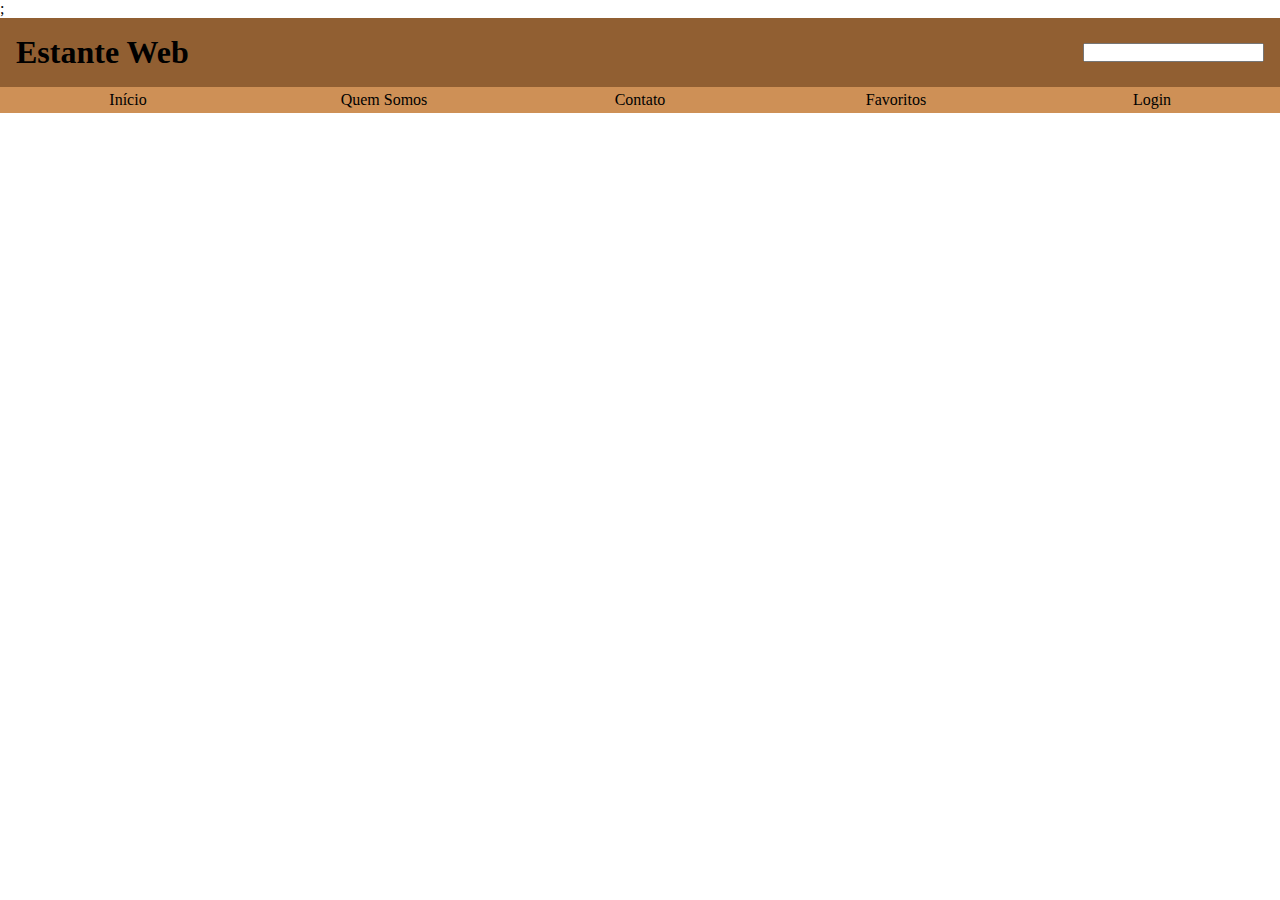
==== index.html @ 7f44be72 "Dei inicio ao projeto estante web (Html e CSS)" ====
<!DOCTYPE html>
<html lang="pt-br">
<head>
    <meta charset="UTF-8">
    <meta name="viewport" content="width=device-width, initial-scale=1.0">
    <title>Estante web</title>
    <link rel="stylesheet" href="style.css">; <!--Se conceta com CSS-->

</head>
<body>
    <header> <!--Cabeça-->
        <div class="logo-busca">
            <h1>Estante Web</h1> <!--Depois adciona a logo também-->
            <form action=""> <!--Formulário/ action: significa quem receberá-->
                <input type="search" name="busca" id="busca"> <!--type=especifica que tipo de processamento nesse caso é de busca/ name="busca: identifica o campo de entrada -->
            </form>

        </div>
    </header>
    <nav> <!--seção de navegação-->
        <a href="">Início</a> <!--links das seções-->
        <a href="">Quem Somos</a>
        <a href="">Contato</a>
        <a href="">Favoritos</a>
        <a href="">Login</a>

    </nav>
    
    <main></main> <!--principal-->
    <footer></footer> <!--rodapé-->
    
</body>
</html>
---- style.css ----
/* acessa o elemento root e cria variaveis globais(válida em todo o código) */
:root { /*paleta de cores*/
    --primaria: #915f32;
    --secundaria: #ce9056 ;
    --terciaria: #e1e6eb;
    --branco: white;
    --preto: black ;
}

*{ /*regras para todos*/
    margin:0; /*reseta a margem*/
    padding:0; /*reseta o padding*/
    box-sizing: border-box; /*calcula automaticmente as larguras considerando: conteúdo, bordas, margens e paddings*/
}

/* seleciona o header, coloca cor de fundo e um espaçamento interno */
header{
    background-color: var(--primaria);
    padding: 1rem; /*estudar o porque usar rem e não outras unidades de medida: 1rem equivale a 16px*/
}

/* seleciona o nav, coloca cor de fundo, muda o display para grid, cria uma grade em 5 colunas de largura igual, alinha o texto no centro da coluna, espaçamento interno, espaço entre as colunas e linhas do grid */
nav{
    background-color: var(--secundaria); /*define 5 colunas 1 linha*/
    display: grid; /*transforma o elemento em um contêiner de layout de grade*/
    grid-template-columns: repeat(5, 1fr);  /*define 5 colunas 1 linha*/
    text-align:center; /*alinha os textos*/
    padding: 0.25rem;
    gap: 0.5rem; /*espaçamento entre linhas e as colunas (outras duas formas de usar gap(grid-row-gap(linhas) ou grid-column-gap (colunas))*/
}

/* seleciona todos os links dentro de navs, remove a decoração dos links, muda a cor da letra e a exibição do ponteiro do mouse para uma mão */
nav a{
    text-decoration: none; /*tira o sublinhado dos links*/
    color: var(--preto); /*cor da letra dos links*/
    cursor: pointer; /*insere um ponteiro ao passar o mouse no link*/
}

/* qualque item com essa classe muda o display para flex, coloca o espaço vazio da horizontal no meio dos elementos, alinha os itens na vertical com base no seu centro */
.logo-busca{
    display: flex; /*transforma os elemento em um contêiner flexível*/
    justify-content: space-between; /*alinha os itens ao longo do eixo principal com espaço entre eles.*/
    align-items: center; /*alinha os itens ao centro de cima pra baixo (verticalmente) */
}
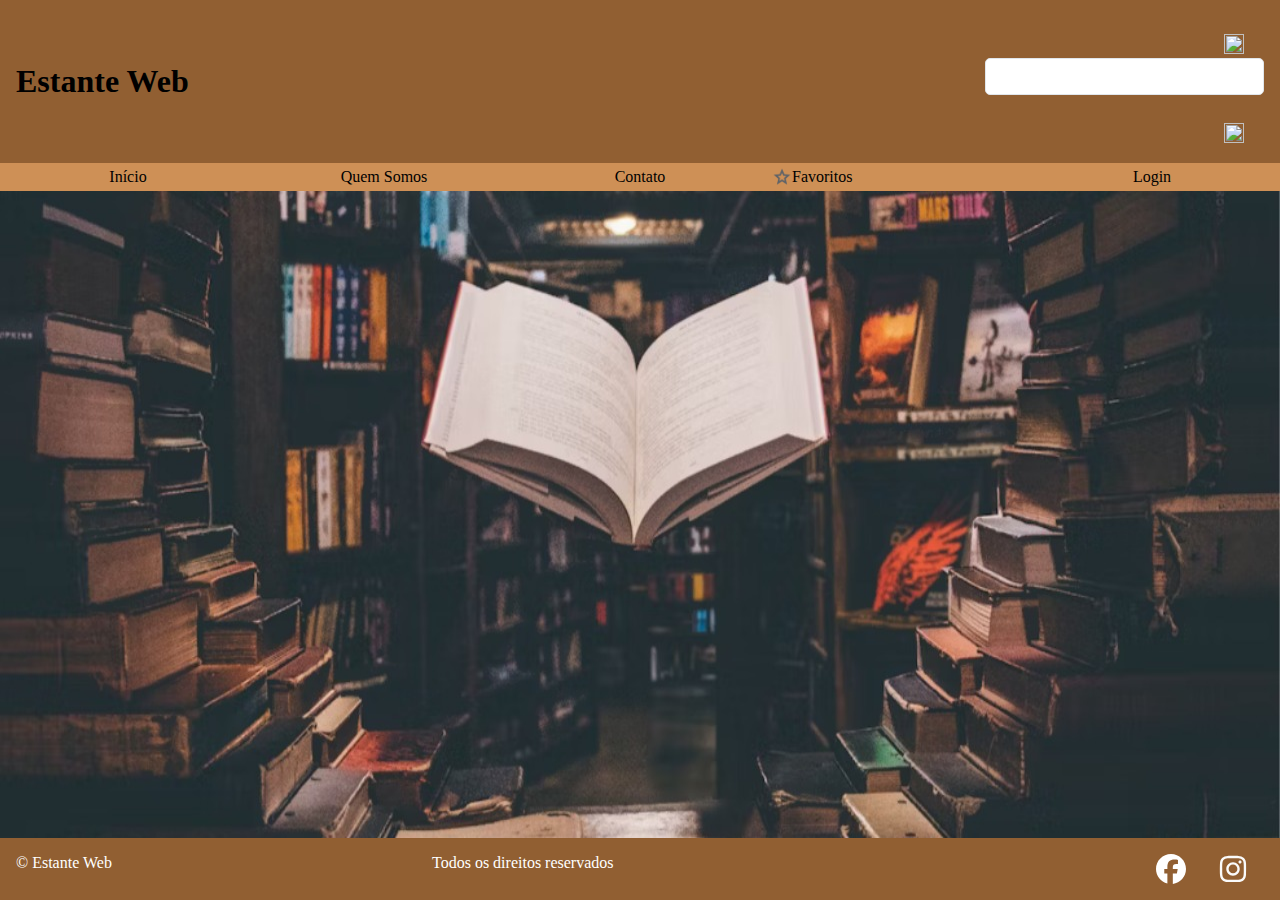
==== commit 19cbc115: "fiz algumas modificações" ====
--- a/index.html
+++ b/index.html
@@ -4,7 +4,7 @@
     <meta charset="UTF-8">
     <meta name="viewport" content="width=device-width, initial-scale=1.0">
     <title>Estante web</title>
-    <link rel="stylesheet" href="style.css">; <!--Se conceta com CSS-->
+    <link rel="stylesheet" href="css/style.css"> <!--Se conceta com CSS-->
 
 </head>
 <body>
@@ -12,22 +12,47 @@
         <div class="logo-busca">
             <h1>Estante Web</h1> <!--Depois adciona a logo também-->
             <form action=""> <!--Formulário/ action: significa quem receberá-->
-                <input type="search" name="busca" id="busca"> <!--type=especifica que tipo de processamento nesse caso é de busca/ name="busca: identifica o campo de entrada -->
+<!-- Depois apago -->
+                <div class="caixa_busca">
+                    <div class="icone">
+                        <img src="imgs/lupa.png" alt="" width="20px" height ="20px"> 
+                    </div>
+                    <input  type="search" name="busca" id="busca" >
+                    <div class="icone">
+                        <img src="imgs/microfone.png" alt="" width="20px" height ="20px">
+                    </div>
+                </div>
+
+                <!--type=especifica que tipo de processamento nesse caso é de busca/ name="busca: identifica o campo de entrada -->
             </form>
 
         </div>
     </header>
     <nav> <!--seção de navegação-->
-        <a href="">Início</a> <!--links das seções-->
-        <a href="">Quem Somos</a>
-        <a href="">Contato</a>
-        <a href="">Favoritos</a>
-        <a href="">Login</a>
+        <a href="index.html">Início</a> <!--links das seções-->
+        <a href="views/quem_somos.html">Quem Somos</a>
+        <a href="views/contato.html">Contato</a>
+        <a href="views/favoritos.html" class="alinhar"><img src="imgs/star.png" alt="" width="20px" height ="20px">Favoritos</a>
+        <a href="views/login.html">Login</a>
 
     </nav>
     
-    <main></main> <!--principal-->
-    <footer></footer> <!--rodapé-->
+    <main id="index">
+
+    </main> <!--principal-->
+    
+    <footer>
+        <div id="copy">
+            &copy; Estante Web
+        </div>
+        <div>
+            Todos os direitos reservados
+        </div>
+        <div class="img-fim">
+            <img src="imgs/facebook.svg"alt="" width="30px" height="30px">
+            <img src="imgs/instagram.svg"alt="" width="30px" height="30px">
+        </div>
+    </footer> <!--rodapé-->
     
 </body>
 </html>--- a/css/style.css
+++ b/css/style.css
@@ -0,0 +1,731 @@
+/* acessa o elemento root e cria variaveis globais(válida em todo o código) */
+:root { /*paleta de cores*/
+    --primaria: #915f32;
+    --secundaria: #ce9056 ;
+    --terciaria: #e1e6eb;
+    --branco: white;
+    --preto: black ;
+}
+
+*{ /*regras para todos*/
+    margin:0; /*reseta a margem*/
+    padding:0; /*reseta o padding*/
+    box-sizing: border-box; /*calcula automaticmente as larguras considerando: conteúdo, bordas, margens e paddings*/
+}
+/* apagar todos esse codigos depois */
+/* .input_busca{
+    background-color: var(--primaria);
+    border:2px solid var(--preto);
+    border-radius: 50px;
+    width: 250px;
+} */
+
+/* .caixa_busca{
+    height: 45px;
+    display:flex;
+    align-items: center;
+    border: 1px solid var(--preto);
+    padding: 10px;
+    margin:5px;
+    border-radius: 50px;
+} */
+/* .caixa_busca input{
+    /border:none;
+    outline: none;
+    flex:1;
+    padding: 10px;
+    border-radius: 24px; 
+} */
+/* .caixa_busca .icone{
+    cursor:pointer;
+    /* margin-left: 10px; 
+    /* display:flex;
+    align-items: center; 
+} */
+
+/* .caixa_busca .icone img{
+    width: 20px;
+    height: 20px;
+    display:flex;
+    align-items: center;
+} */
+/* .caixa_busca{
+    margin:0px;
+    display:flex;
+    align-items: center;
+} */
+
+
+/* seleciona o header e o footer, coloca cor de fundo e um espaçamento interno */
+header, footer{
+    background-color: var(--primaria);
+    padding: 1rem; /*estudar o porque usar rem e não outras unidades de medida: 1rem equivale a 16px*/
+}
+
+/* seleciona o nav, coloca cor de fundo, muda o display para grid, cria uma grade em 5 colunas de largura igual, alinha o texto no centro da coluna, espaçamento interno, espaço entre as colunas e linhas do grid */
+nav{
+    background-color: var(--secundaria); /*define 5 colunas 1 linha*/
+    display: grid; /*transforma o elemento em um contêiner de layout de grade*/
+    grid-template-columns: repeat(5, 1fr);  /*define 5 colunas 1 linha*/
+    text-align:center; /*alinha os textos*/
+    padding: 0.25rem;
+    gap: 0.5rem; /*espaçamento entre linhas e as colunas (outras duas formas de usar gap(grid-row-gap(linhas) ou grid-column-gap (colunas))*/
+    align-items: center;
+}
+
+/* seleciona todos os links dentro de navs, remove a decoração dos links, muda a cor da letra e a exibição do ponteiro do mouse para uma mão */
+nav a{
+    text-decoration: none; /*tira o sublinhado dos links*/
+    color: var(--preto); /*cor da letra dos links*/
+    cursor: pointer; /*insere um ponteiro ao passar o mouse no link*/
+}
+
+nav a:hover{
+    background-color: var(--primaria); 
+    color: var(--branco); 
+}
+
+/* qualque item com essa classe muda o display para flex, coloca o espaço vazio da horizontal no meio dos elementos, alinha os itens na vertical com base no seu centro */
+.logo-busca{
+    display: flex; /*transforma os elemento em um contêiner flexível*/
+    justify-content: space-between; /*alinha os itens ao longo do eixo principal com espaço entre eles.*/
+    align-items: center; /*alinha os itens ao centro de cima pra baixo (verticalmente) */
+}
+
+body{
+    display:flex;
+    flex-direction: column; /* os itens são organizados em uma única coluna, do topo para o fundo do container.*/
+    min-height: 100vh; /*O valor 100vh significa que o container terá no mínimo a altura da tela inteira do dispositivo do usuário  (vh significa "viewport height", ou altura da janela de visualização).*/
+}
+
+main{
+    
+    flex-grow: 1;
+    background-color: var(--terciaria);
+    
+}
+
+#index{
+    background-image: url("../imgs/biblioteca.jpg");
+    background-repeat: no-repeat;
+    background-position: center center;
+    background-size: 100% 100%;
+}
+
+footer{
+    display: grid;
+    grid-template-columns: repeat(3, 1fr);
+    color: var(--branco);
+    
+}
+
+#copy{
+    text-align: start;
+}
+
+.alinhar{
+    display: flex;
+    align-items: center;
+    /* background-color:aqua; */
+}
+
+.img-fim{
+    display: flex;
+    justify-content: end;
+}
+.img-fim img{ /*toda a imagem da classe img-fim*/
+    margin: 0 1rem;
+}
+
+/* QUEM SOMOS */
+.centralizar_main{
+    display:flex;
+    flex-direction: column;
+    justify-content:center;
+    align-items:center;
+    margin:0;
+    text-align: center;
+    
+}
+
+.centralizar_container{
+    max-width: 650px;
+    padding: 30px;   
+}
+
+.centralizar_titulo_q_somos{
+    background-color: var(--primaria);
+    width: 250px;
+    margin-top:40px;
+    margin-bottom: 5px;
+}
+
+.titulo_q_somos{
+    padding: 3px;
+}
+
+.text_q_somos{
+    margin-bottom: 40px;
+    font-size: 25px;
+}
+
+.footer{
+    margin-top: 50px;
+}
+
+/* CONTATO */
+.alinhar_horizontalmente{  /*alinha os elementos horizontalmente*/
+    width:600px;
+    margin:0px;
+    padding:0px;
+    display:flex;
+    justify-content: center; /*não apagar*/
+}
+
+.logo_r_social{ /*redimensionar a logo das redes sociais*/
+    height: 40px;
+    width: 40px;
+    padding:5px;
+    margin:10px;
+    background-color: var(--primaria);
+    border-radius:50%;
+}
+
+.alinhar_horizontalmente a{ /*alinho os icones em coluna*/
+    display:flex;
+    align-items: center;
+    text-decoration:none;
+    color:black;
+    font-size:30px;
+}
+
+/*FAVORITAR*/
+.alinhar_barra_Lateral{
+    display: flex;
+    margin-top: 30px;
+    padding:0;
+}
+
+.barra_Lateral{
+    background-color:var(--secundaria);
+    width: 200px; /*largura*/
+    padding: 20px;
+    height: 365px;
+    position:fixed; /*deixar a barra fixada*/
+    border-top-right-radius: 25px;
+}
+
+.barra_Lateral a{
+    /* display: block;  */
+    padding: 10px;
+    text-decoration: none; 
+    color:var(--preto); 
+    font-size: 15px;
+    display:flex;
+}
+
+.block_categorias{
+    background-color: var(--terciaria);
+    border: 1px solid #9b9191;
+    margin:5px;
+    padding:5px; 
+}
+
+.barra_Lateral a:hover{
+    background-color: var(--primaria); 
+    color: var(--branco); 
+}
+
+.box_books{
+    background-color: var(--secundaria); 
+    margin-left: 220px; /*ajustar a margem a esquerda */
+    width: 1100px; /*estudar e por responsividades aqui*/
+    margin-right: 50px; /*ajustar a margem a direita */
+    display:flex;
+    justify-content:center;
+    height: 100%; 
+    color: var(--terciaria);
+    align-items:center;  
+    border-top-left-radius: 20px; /*não estava funcionando o border-top*/
+    border-top-right-radius: 20px;
+}
+
+/* .centralizar_icone_mais img{
+    display:flex;
+    width: 100%;
+    flex-direction:column;
+    justify-content:center;
+    
+} */
+/* .centralizar_icone_mais img:hover{
+    transform: scale(1.3); /* Aumenta o ícone em 20% 
+    filter: brightness(1.5); /* Aumenta o brilho, simulando uma mudança de cor 
+    
+} */
+
+
+.text_biblioteca_vazia{
+    font-size:18px;
+    color: var(--terciaria);
+}
+
+
+/* ---------- LOGIN ------------ */
+/* Conteiner para por o formulario */
+.box_login {
+    
+    background-color: var(--secundaria);
+    padding: 20px;
+    border-radius: 25px;
+    border:1px solid var(--preto);
+    width: 300px;
+    height: 300px;
+}
+
+
+/* Formatações padrão */
+form {
+    display: flex;
+    flex-direction: column;
+}
+
+label {
+     margin: 10px 0 5px; /*margem superior/esquerda-direita/superior*/ 
+}
+
+input {
+    padding: 10px; 
+    margin-bottom: 10px; 
+    border: 1px solid var(--terciaria); 
+    border-radius: 5px; 
+    width:100%;
+    
+}
+
+.botao_entrar{
+    padding: 10px; 
+    background-color:var(--primaria); 
+    color: var(--branco); 
+    border: none;
+    border-radius: 5px; 
+    cursor: pointer; 
+    margin-left: 60px;
+    margin-right: 60px;
+    margin-top:15px;
+    margin-bottom: 6px;;
+}
+/* Alinhamento das labeis */
+.alinha_label{
+    display:flex;
+    text-align: left;
+}
+
+.esqueceu_senha{
+    margin-top: 10px;
+}
+
+.cadastro-link  {
+    margin-top: 30px;
+}
+
+
+  
+/*---------- CADASTRO USUARIO ------------*/
+.box_cadastro {
+    
+    background-color: var(--secundaria);
+    padding: 20px;
+    border-radius: 25px;
+    border:1px solid var(--preto);
+    width: 400px;
+    height: 500px;
+}
+
+a{
+    color: var(--preto); 
+}
+a:hover {
+    color: blue;
+}
+
+.login-link  {
+    margin-top: 20px;
+    margin-bottom:40px;
+}
+
+.privacidade_link{
+    font-size:15px;
+}
+
+/* Upload de foto de usuario */
+.foto_input{
+    display: none; /* Esconde o input file real */
+    
+}
+.foto_upload{
+    background-color: #f0f0f0;
+    padding: 8px; 
+    cursor: pointer; 
+    border-radius: 5px; 
+   
+}
+/* ---------- Perfil Usuário -----------*/
+
+
+
+
+
+
+
+
+/* ---------EDITAR LIVROS e ADICIONAR LIVRO ---------- */
+   /* Container Editar livros */
+
+
+.box_adm { /*container*/
+    background-color: var(--secundaria);
+    /* padding: 20px;  */
+    /* width: 50%; */
+    
+}
+.titulo {  /*corrigir depois*/
+   
+    width: 100%;
+    height: 60px;
+    margin: 0px;
+    padding: 0px;
+    background-color: var(--primaria);
+    border-radius: 5px;
+}
+.titulo h2 {
+    margin: 0px;
+    display: inline-block; /*Elementos inline-block podem ficar lado a lado, respeitando o fluxo do texto.*/
+    margin-left: 55px;
+    margin-top:20px;
+   
+}
+.icone {
+    /* Float:right; faz com que o elemento se mova à direita dentro de seu contêiner pai. Quando aplicada a um elemento, ela faz com que o elemento "flutue" à direita, permitindo que outros elementos de texto ou inline fiquem ao lado dele, preenchendo o espaço à esquerda.*/
+    float: right; 
+    margin-right: 20px;
+    margin-top:18px; 
+}
+
+.icone:hover{
+    background-color: var(--secundaria);
+    border-radius: 100%;
+   
+}
+
+.form_adm_livro{
+   display:flex;
+   
+
+}
+
+.input{
+   
+    width: 70%;
+    padding-right: 10px;
+    padding-top:10px;
+    padding-bottom: 10px;
+    display:flex;
+    align-items: flex-end;
+    flex-direction: column;
+}
+
+.input input {
+    background-color: var(--primaria);
+    border:none;
+}
+
+.input select {
+    border-radius:3px;
+    background-color: var(--primaria);
+    height: 35px;
+    color: var(--branco);
+    border:none;
+} 
+
+.input input::placeholder{
+    color: var(--branco);
+}
+/* sinopse */
+.sinopse{
+
+    padding:10px;
+}
+
+.sinopse textarea{
+    background-color: var(--primaria);
+    text-align: center;
+    border-radius:5px;
+    border:none;
+    
+}
+.sinopse textarea::placeholder{
+    color: var(--branco);
+   
+}
+
+.upload_livro{
+    
+    background-color: #9b9191;
+    /* padding:10px; */
+    width: 136px;
+    height: 136px;
+    padding:10px;
+    margin:10px;
+    display:flex;
+    align-items: center;
+    align-items: center;
+    flex-direction: column; 
+    
+}
+
+.upload_livro label{
+    
+    width: 100px;
+    height: 200px;
+    display:flex; 
+    text-align: center;  
+    align-items: center;
+    flex-direction: column; 
+    justify-content: center;   
+}
+
+/* .upload_livro input{
+    display:none;
+    cursor: pointer;
+} */
+ 
+.upload_livro input {
+    display:none;
+    
+}
+
+.livro_input{
+    cursor: pointer; /* Isso muda o cursor para um ponteiro (mãozinha) */
+}
+
+.buttoes button {
+    background-color: var(--primaria);
+    color: var(--branco);
+    cursor: pointer;
+}
+.buttoes button:hover {
+    filter: brightness(0.9);
+}
+    
+
+/* GERENCIAR LIVRO */
+.box_gerenciar_livros{
+    background-color:var(--secundaria);
+    border-radius:10px;
+}
+
+.box_gerenciar_livros .buttoes_vertical{
+    display:flex;
+    justify-content: center;
+    align-items: center;
+}
+.titulo_container{
+   display:flex;
+   border-radius:10px;
+   justify-content: space-around;
+   align-items: center;
+   padding: 10px;
+   margin:0px;
+   background-color: var(--primaria);
+   /* border-radius: 5px; */
+   
+}
+
+.buttoes_vertical{ /*DEPOIS MUDO ISSO PARA ALINHAR VERTICAL*/
+    display:flex;
+    flex-direction: column;
+    width: 350px;
+    height: 150px;
+}
+.buttoes_vertical button:hover{
+    filter: brightness(0.9);
+}
+
+.titulo_container a img:hover{
+    border-radius:50%;
+    background-color: var(--secundaria);
+}
+
+.botoes_gerenciar_livros{
+    background-color: var(--primaria); 
+    color: var(--branco);
+    width: 50%;
+    border: none;
+    padding: 10px 20px; 
+    border-radius: 5px;
+    cursor: pointer;
+    margin-bottom: 10px;
+    margin-top: 10px;  
+}
+
+/* ---------PERFIL  ---------- */
+.box_perfil{
+    background-color: var(--secundaria);
+    width: 500px;
+    display:flex;
+    align-items: center;
+    
+}
+.box_perfil .alinhar_coluna_esquerda{
+   display:flex;
+   flex-direction: column;
+   width: 300px;
+   /* background-color:aqua; */
+  
+}
+/* .alinhar_coluna_esquerda img{
+    display:flex;
+
+} */
+.alinhar_coluna_esquerda p{
+    margin-bottom:30px;
+    
+}
+/* .alinhar_coluna_esquerda{
+    display:flex;
+    height: 100%;
+    /* align-items: center; 
+    
+} */
+.botao_container{
+    display: flex;
+    justify-content: space-evenly;
+    width: 100%;
+}
+.botoes_gerenciar{
+    background-color: var(--primaria); 
+    color: var(--branco);
+    border: none;
+    padding: 5px 5px; 
+    border-radius: 5px;
+    cursor: pointer;
+    margin-bottom: 10px;
+    margin-top: 10px;
+
+}
+
+.alinhar_coluna_esquerda button {
+    display:flex;
+   
+    justify-content: center;
+    justify-content: space-between;
+}
+.box_perfil .alinhar_coluna_direita{
+
+    width: 300px;
+    display:flex;
+    flex-direction: column;
+    /* background-color:aqua; */
+    
+ }
+
+ .alinhar_coluna_direita input{
+    display:flex;
+    align-self: center;
+ }
+.alinhar_coluna_direita button{
+    display:flex;
+    align-self:center;
+    text-align:center;
+}
+
+ .alinha_text_esquerda{
+    text-align: start;
+    margin-bottom:5px;
+ }
+
+ .moldura_perfil{
+    width: 150px;
+    height: 150px;
+    padding:10px;
+    background-color: var(--preto);
+    border-radius: 50%;
+    display: flex;
+    justify-content: center;
+    align-items: center;
+    font-size: 0.9em;
+    color: var(--preto);
+    margin: 0 auto 20px auto;
+    
+    /* position: relative; */
+    cursor: pointer;
+ }
+.botao_gravar{
+    background-color: var(--primaria); 
+    color: var(--branco);
+    border: none;
+    padding: 10px 20px; 
+    border-radius: 5px;
+    cursor: pointer;
+    margin-bottom: 10px;
+    margin-top: 10px;
+
+}
+
+
+ .input_file{
+    display:none;
+ }
+
+ /*---------- GERENCIAR CATEGORIAS ---------*/
+
+  .box_titulo {
+    background-color: var(--primaria); 
+    width: 400px; 
+    padding: 10px; 
+    border-radius: 10px; 
+    display: flex;
+    justify-content: space-between;
+    align-items: center;
+      
+} 
+
+.alinhar_esquerda {
+    display: flex;
+    align-items: center; 
+}
+
+
+.botao_adicionar{
+    background-color: var(--secundaria); 
+    color: var(--branco);
+    border: none;
+    padding: 10px 20px; 
+    border-radius: 5px;
+    cursor: pointer;
+   
+}
+
+ .box_gerenciar_categorias{
+    background-color:var(--secundaria);
+    border-radius:10px;
+    height: 400px;
+    width: 400px;
+} 
+
+ .alinhar_categorias_adicionadas{
+    display:flex;
+    justify-content:center;
+} 
+
+.categorias_adicionadas{
+    border-radius: 20px;
+    border: solid 2px var(--preto);
+    margin:10px;
+    background-color:var(--branco);
+    height: auto;
+    width: 80%;
+    display:flex;
+    justify-content:flex-end;
+} 
+
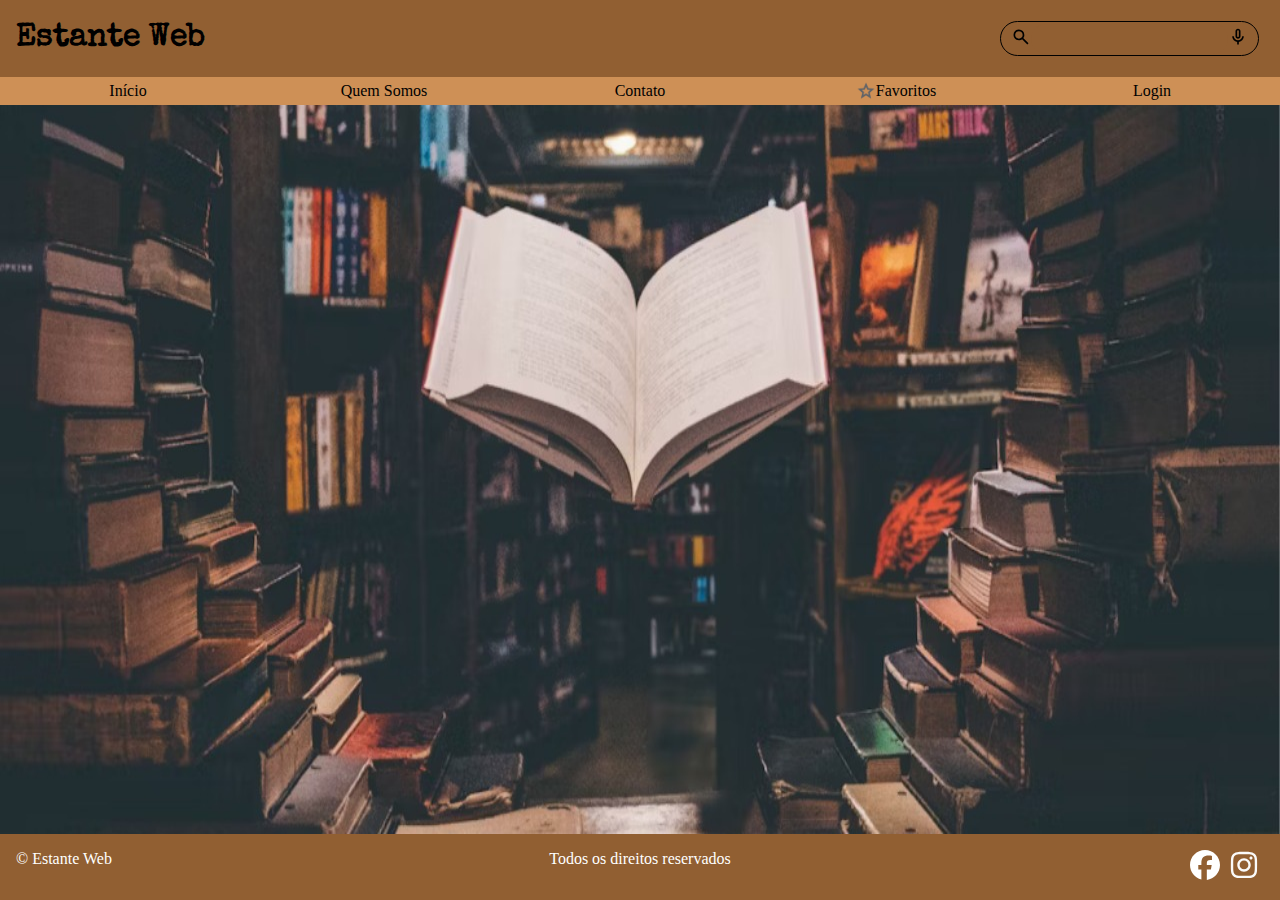
==== commit 37a28a22: "atualizei o campo pesquisa e adicionei a fonte" ====
--- a/index.html
+++ b/index.html
@@ -5,21 +5,27 @@
     <meta name="viewport" content="width=device-width, initial-scale=1.0">
     <title>Estante web</title>
     <link rel="stylesheet" href="css/style.css"> <!--Se conceta com CSS-->
+    <!--Importando a letra Special elite-->
+    <style>
+        @import url('https://fonts.googleapis.com/css2?family=Special+Elite&display=swap');
+    </style>
 
 </head>
 <body>
     <header> <!--Cabeça-->
         <div class="logo-busca">
-            <h1>Estante Web</h1> <!--Depois adciona a logo também-->
+            <h1 class ="fonte_special_elite">Estante Web</h1> <!--Depois adciona a logo também-->
             <form action=""> <!--Formulário/ action: significa quem receberá-->
 <!-- Depois apago -->
                 <div class="caixa_busca">
-                    <div class="icone">
-                        <img src="imgs/lupa.png" alt="" width="20px" height ="20px"> 
+                    <div class="icone_pesquisa">
+                        <img src="imgs/busca.svg" alt="" width="20px" height ="20px"> 
                     </div>
-                    <input  type="search" name="busca" id="busca" >
-                    <div class="icone">
-                        <img src="imgs/microfone.png" alt="" width="20px" height ="20px">
+                    <div class="alinhar_input">
+                        <input  type="search" name="busca" id="busca" >
+                    </div>
+                    <div class="icone_pesquisa">
+                        <img src="imgs/microfone.svg" alt="" width="20px" height ="20px">
                     </div>
                 </div>
 
@@ -32,7 +38,7 @@
         <a href="index.html">Início</a> <!--links das seções-->
         <a href="views/quem_somos.html">Quem Somos</a>
         <a href="views/contato.html">Contato</a>
-        <a href="views/favoritos.html" class="alinhar"><img src="imgs/star.png" alt="" width="20px" height ="20px">Favoritos</a>
+        <a href="views/favoritos.html" class="alinhar_verticalmente"><img src="imgs/star.png" alt="" width="20px" height ="20px">Favoritos</a>
         <a href="views/login.html">Login</a>
 
     </nav>
@@ -49,8 +55,8 @@
             Todos os direitos reservados
         </div>
         <div class="img-fim">
-            <img src="imgs/facebook.svg"alt="" width="30px" height="30px">
-            <img src="imgs/instagram.svg"alt="" width="30px" height="30px">
+            <a href="https://www.instagram.com/"><img src="imgs/facebook.svg"alt="" width="30px" height="30px"></a>
+            <a href="https://www.facebook.com/"><img src="imgs/instagram.svg"alt="" width="30px" height="30px"></a>
         </div>
     </footer> <!--rodapé-->
     
--- a/css/style.css
+++ b/css/style.css
@@ -6,55 +6,41 @@
     --branco: white;
     --preto: black ;
 }
+ /* fonte do nome da biblioteca */
+.fonte_special_elite{
+    font-family: "Special Elite", system-ui;
+}
 
 *{ /*regras para todos*/
     margin:0; /*reseta a margem*/
     padding:0; /*reseta o padding*/
     box-sizing: border-box; /*calcula automaticmente as larguras considerando: conteúdo, bordas, margens e paddings*/
 }
-/* apagar todos esse codigos depois */
-/* .input_busca{
-    background-color: var(--primaria);
-    border:2px solid var(--preto);
-    border-radius: 50px;
-    width: 250px;
-} */
-
-/* .caixa_busca{
-    height: 45px;
+
+.caixa_busca{
+    height: 35px;
     display:flex;
     align-items: center;
     border: 1px solid var(--preto);
     padding: 10px;
     margin:5px;
     border-radius: 50px;
-} */
-/* .caixa_busca input{
-    /border:none;
-    outline: none;
-    flex:1;
+} 
+
+.caixa_busca input{
+    border:none; /*tira contorno da caixa*/
+    outline: none; /*tira o contorno da caixa quando ativa*/
+    height: 30px;
     padding: 10px;
     border-radius: 24px; 
-} */
-/* .caixa_busca .icone{
+    display:flex;
+    margin-top:10px;
+    margin-bottom: 10px;
+    background-color: var(--primaria);
+} 
+.icone_pesquisa img:hover{
     cursor:pointer;
-    /* margin-left: 10px; 
-    /* display:flex;
-    align-items: center; 
-} */
-
-/* .caixa_busca .icone img{
-    width: 20px;
-    height: 20px;
-    display:flex;
-    align-items: center;
-} */
-/* .caixa_busca{
-    margin:0px;
-    display:flex;
-    align-items: center;
-} */
-
+}
 
 /* seleciona o header e o footer, coloca cor de fundo e um espaçamento interno */
 header, footer{
@@ -116,28 +102,30 @@
     display: grid;
     grid-template-columns: repeat(3, 1fr);
     color: var(--branco);
-    
+    text-align:center;
 }
 
 #copy{
     text-align: start;
 }
 
-.alinhar{
-    display: flex;
-    align-items: center;
-    /* background-color:aqua; */
-}
-
 .img-fim{
     display: flex;
     justify-content: end;
 }
 .img-fim img{ /*toda a imagem da classe img-fim*/
-    margin: 0 1rem;
-}
-
-/* QUEM SOMOS */
+    margin: 0 0.3rem;
+}
+.img-fim img:hover{
+    cursor:pointer;
+}
+.alinhar_verticalmente{
+    display: flex;
+    align-items: center;
+    justify-content: center;  
+}
+
+/* ---------- QUEM SOMOS ---------- */
 .centralizar_main{
     display:flex;
     flex-direction: column;
@@ -148,38 +136,31 @@
     
 }
 
-.centralizar_container{
+.container{  
     max-width: 650px;
     padding: 30px;   
 }
 
-.centralizar_titulo_q_somos{
+#titulo_q_somos{
     background-color: var(--primaria);
     width: 250px;
     margin-top:40px;
     margin-bottom: 5px;
-}
-
-.titulo_q_somos{
     padding: 3px;
 }
 
-.text_q_somos{
+#text_q_somos{
     margin-bottom: 40px;
     font-size: 25px;
 }
 
-.footer{
-    margin-top: 50px;
-}
-
-/* CONTATO */
+/* ----------- CONTATO ---------- */
 .alinhar_horizontalmente{  /*alinha os elementos horizontalmente*/
-    width:600px;
+    /* width:600px;
     margin:0px;
-    padding:0px;
-    display:flex;
-    justify-content: center; /*não apagar*/
+    padding:0px; */
+    display:flex;
+    justify-content: center;
 }
 
 .logo_r_social{ /*redimensionar a logo das redes sociais*/
@@ -199,7 +180,7 @@
     font-size:30px;
 }
 
-/*FAVORITAR*/
+/*---------- FAVORITAR -----------*/
 .alinhar_barra_Lateral{
     display: flex;
     margin-top: 30px;
@@ -246,23 +227,9 @@
     height: 100%; 
     color: var(--terciaria);
     align-items:center;  
-    border-top-left-radius: 20px; /*não estava funcionando o border-top*/
+    border-top-left-radius: 20px; 
     border-top-right-radius: 20px;
 }
-
-/* .centralizar_icone_mais img{
-    display:flex;
-    width: 100%;
-    flex-direction:column;
-    justify-content:center;
-    
-} */
-/* .centralizar_icone_mais img:hover{
-    transform: scale(1.3); /* Aumenta o ícone em 20% 
-    filter: brightness(1.5); /* Aumenta o brilho, simulando uma mudança de cor 
-    
-} */
-
 
 .text_biblioteca_vazia{
     font-size:18px;
@@ -272,7 +239,7 @@
 
 /* ---------- LOGIN ------------ */
 /* Conteiner para por o formulario */
-.box_login {
+#box_login {
     
     background-color: var(--secundaria);
     padding: 20px;
@@ -298,8 +265,7 @@
     margin-bottom: 10px; 
     border: 1px solid var(--terciaria); 
     border-radius: 5px; 
-    width:100%;
-    
+    width:100%;  
 }
 
 .botao_entrar{
@@ -331,8 +297,7 @@
 
   
 /*---------- CADASTRO USUARIO ------------*/
-.box_cadastro {
-    
+#box_cadastro { 
     background-color: var(--secundaria);
     padding: 20px;
     border-radius: 25px;
@@ -369,24 +334,20 @@
     border-radius: 5px; 
    
 }
-/* ---------- Perfil Usuário -----------*/
-
-
-
-
-
-
 
 
 /* ---------EDITAR LIVROS e ADICIONAR LIVRO ---------- */
    /* Container Editar livros */
-
-
 .box_adm { /*container*/
     background-color: var(--secundaria);
+    border-radius:20px;
     /* padding: 20px;  */
     /* width: 50%; */
-    
+}
+.botao{
+    padding:5px; 
+    border:none;
+    margin:10px;
 }
 .titulo {  /*corrigir depois*/
    
@@ -419,12 +380,9 @@
 
 .form_adm_livro{
    display:flex;
-   
-
 }
 
 .input{
-   
     width: 70%;
     padding-right: 10px;
     padding-top:10px;
@@ -494,11 +452,6 @@
     justify-content: center;   
 }
 
-/* .upload_livro input{
-    display:none;
-    cursor: pointer;
-} */
- 
 .upload_livro input {
     display:none;
     
@@ -519,9 +472,10 @@
     
 
 /* GERENCIAR LIVRO */
+
 .box_gerenciar_livros{
     background-color:var(--secundaria);
-    border-radius:10px;
+    border-radius:10px;   
 }
 
 .box_gerenciar_livros .buttoes_vertical{
@@ -551,7 +505,7 @@
     filter: brightness(0.9);
 }
 
-.titulo_container a img:hover{
+.titulo_container .icone_retroceder:hover{
     border-radius:50%;
     background-color: var(--secundaria);
 }
@@ -642,7 +596,9 @@
  .alinha_text_esquerda{
     text-align: start;
     margin-bottom:5px;
+    
  }
+
 
  .moldura_perfil{
     width: 150px;
@@ -656,8 +612,6 @@
     font-size: 0.9em;
     color: var(--preto);
     margin: 0 auto 20px auto;
-    
-    /* position: relative; */
     cursor: pointer;
  }
 .botao_gravar{
@@ -703,7 +657,10 @@
     padding: 10px 20px; 
     border-radius: 5px;
     cursor: pointer;
-   
+}
+
+.botao_adicionar:hover{
+    filter: brightness(0.9);
 }
 
  .box_gerenciar_categorias{
@@ -729,3 +686,7 @@
     justify-content:flex-end;
 } 
 
+.categorias_adicionadas img:hover{
+    cursor:pointer;
+}
+
